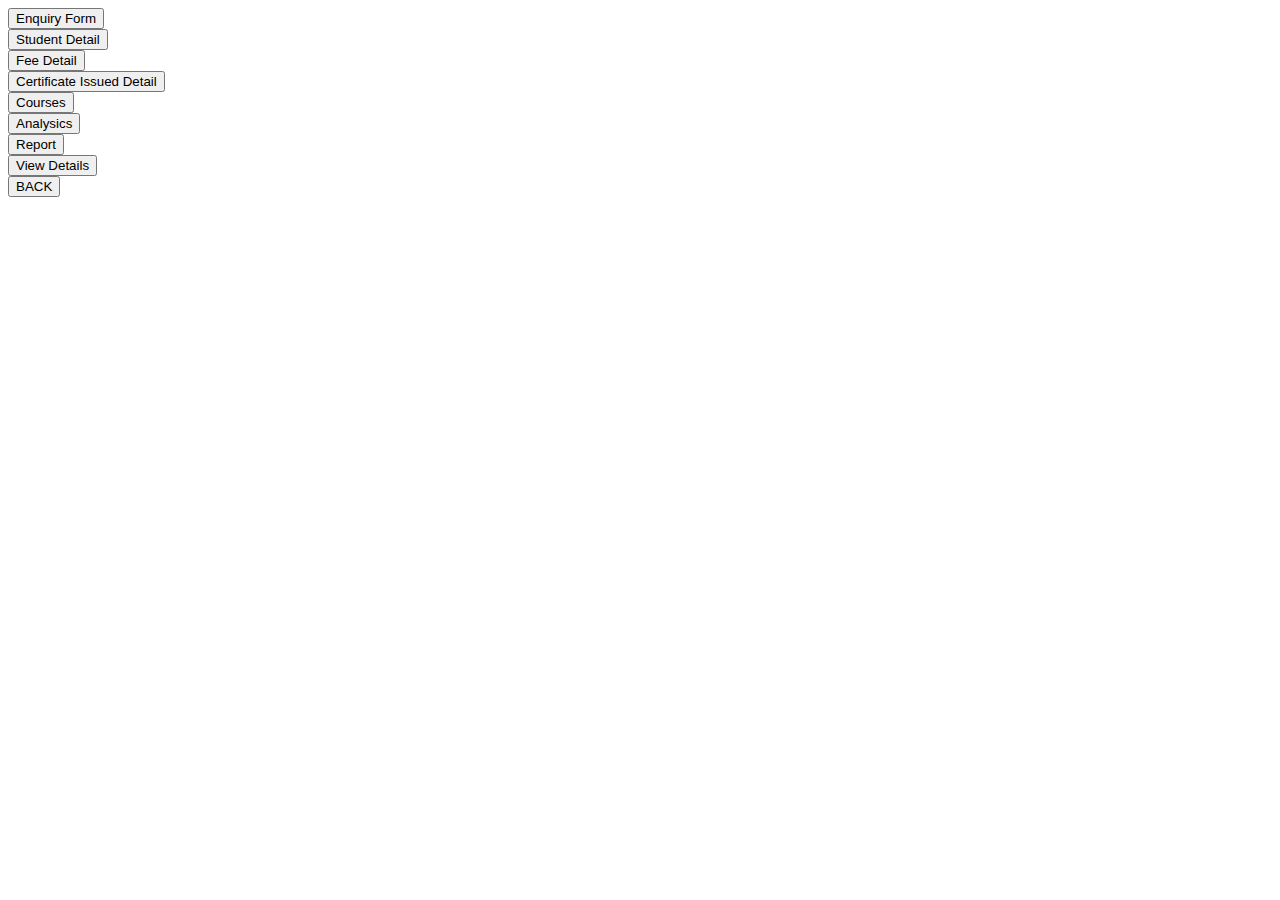
==== html/adex.html @ 83f15707 "Add files via upload" ====
<html>
<link rel="stylesheet" type="text/css" href="..\css\admin.css"></link>
<title>Admin</title>
<body> 
<div >
<a href="..\html\enqform.html"><button type="button"><span></span>Enquiry Form </button></a>
</div>

<div >
<a href="..\html\studel.html"><button type="button"><span></span>Student Detail</button></a>
</div>

<div >
<a href="..\html\fee.html"><button type="button"><span></span>Fee Detail</button></a>
</div>

<div >
<a href="..\html\certificate.html"><button type="button"><span></span>Certificate Issued Detail</button></a>
</div>

<div >
<a href="..\html\myindex.html"><button type="button"><span></span>Courses</button></a>
</div>

<div >
<a href="..\html\viewana.html"><button type="button"><span></span>Analysics</button></a>
</div>

<div >
<a href="..\html\myindex.html"><button type="button"><span></span>Report</button></a>
</div>

<div >
<a href="..\html\viewdel.html"><button type="button"><span></span>View Details</button></a>
</div>

<div>
<a href="..\html\myindex.html"><button type="button"><span></span>BACK</button></a>
</div>

</body>
</html>
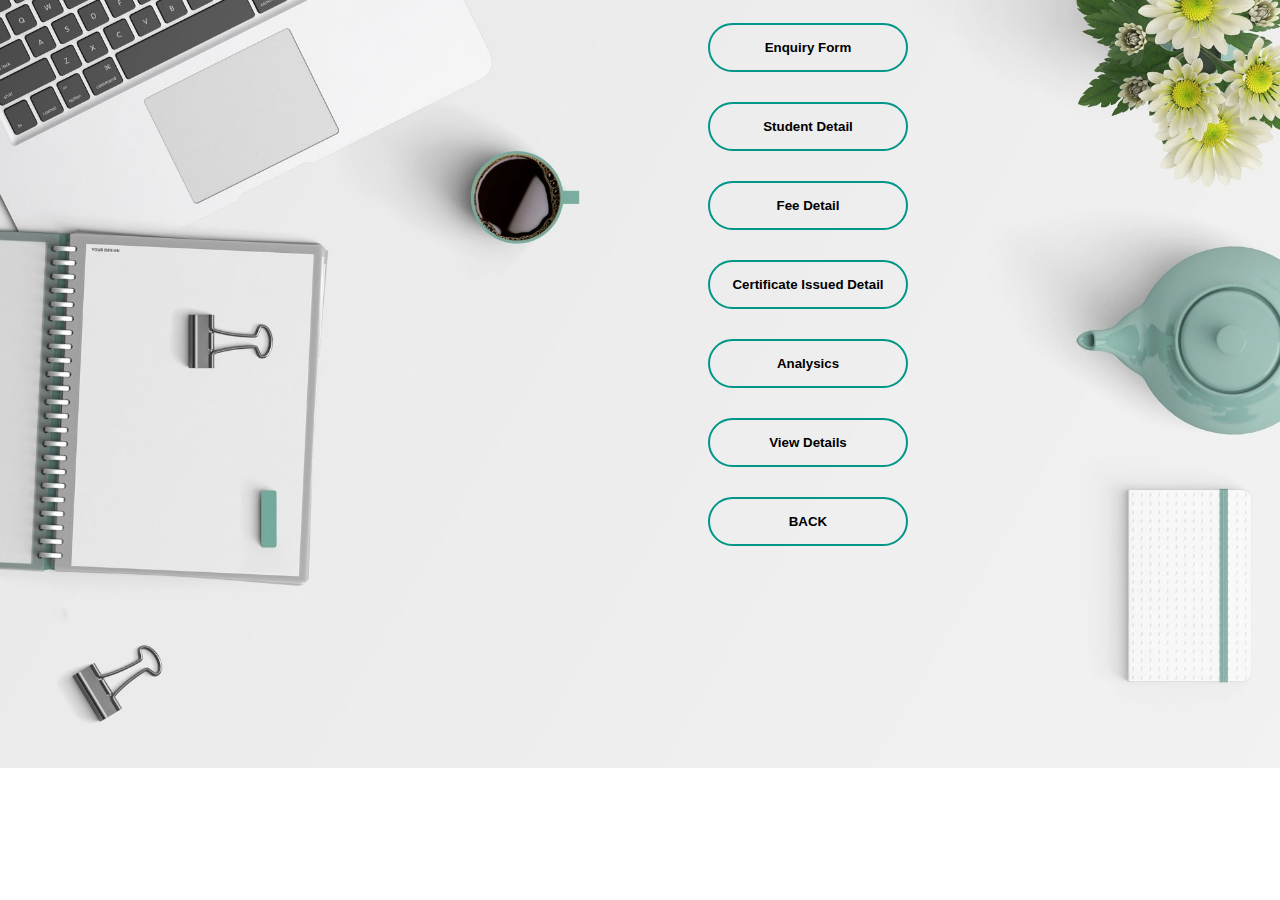
==== commit 2b2998ac: "Add files via upload" ====
--- a/html/adex.html
+++ b/html/adex.html
@@ -3,39 +3,34 @@
 <title>Admin</title>
 <body> 
 <div >
-<a href="..\html\enqform.html"><button type="button"><span></span>Enquiry Form </button></a>
+<a href="enqform.html"><button type="button"><span></span>Enquiry Form </button></a>
 </div>
 
 <div >
-<a href="..\html\studel.html"><button type="button"><span></span>Student Detail</button></a>
+<a href="studel.html"><button type="button"><span></span>Student Detail</button></a>
 </div>
 
 <div >
-<a href="..\html\fee.html"><button type="button"><span></span>Fee Detail</button></a>
+<a href="fee.html"><button type="button"><span></span>Fee Detail</button></a>
 </div>
 
 <div >
-<a href="..\html\certificate.html"><button type="button"><span></span>Certificate Issued Detail</button></a>
+<a href="certificate.html"><button type="button"><span></span>Certificate Issued Detail</button></a>
 </div>
 
+
+
 <div >
-<a href="..\html\myindex.html"><button type="button"><span></span>Courses</button></a>
+<a href="viewana.html"><button type="button"><span></span>Analysics</button></a>
 </div>
 
-<div >
-<a href="..\html\viewana.html"><button type="button"><span></span>Analysics</button></a>
-</div>
 
 <div >
-<a href="..\html\myindex.html"><button type="button"><span></span>Report</button></a>
-</div>
-
-<div >
-<a href="..\html\viewdel.html"><button type="button"><span></span>View Details</button></a>
+<a href="viewdel.html"><button type="button"><span></span>View Details</button></a>
 </div>
 
 <div>
-<a href="..\html\myindex.html"><button type="button"><span></span>BACK</button></a>
+<a href="..\myindex.html"><button type="button"><span></span>BACK</button></a>
 </div>
 
 </body>
